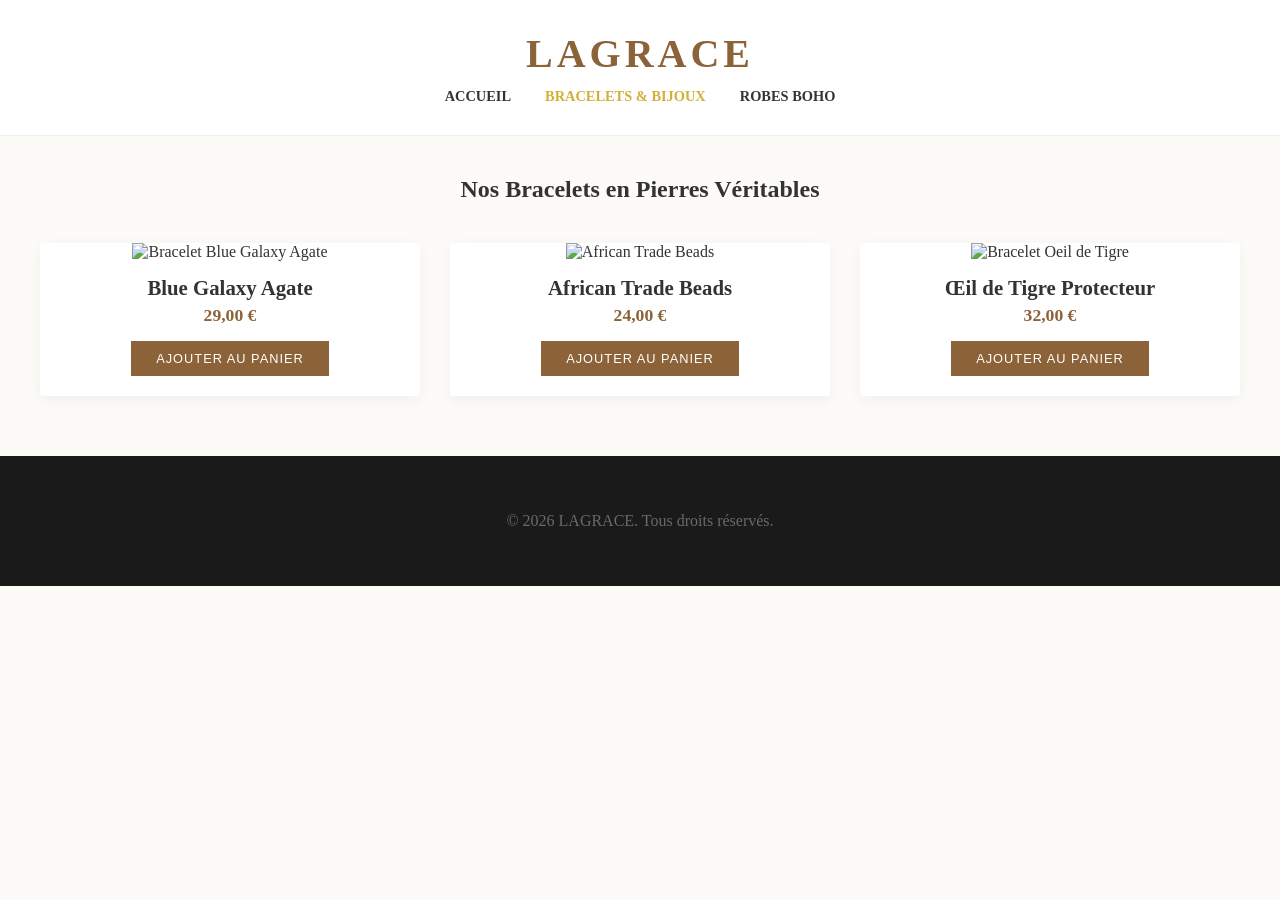
==== bracelets.html @ 553a5231 "Add files via upload" ====
<!DOCTYPE html>
<html lang="fr">
<head>
    <meta charset="UTF-8">
    <title>Bracelets Artisanaux | LAGRACE</title>
    <link rel="stylesheet" href="style.css">
</head>
<body>

    <header>
        <h1>LAGRACE</h1>
        <nav>
            <a href="index.html">Accueil</a>
            <a href="bracelets.html" style="color: #D4AF37;">Bracelets & Bijoux</a>
            <a href="robes.html">Robes Boho</a>
        </nav>
    </header>

    <main class="container">
        <h2 style="text-align: center; margin-bottom: 40px;">Nos Bracelets en Pierres Véritables</h2>
        
        <div class="grid">
            <!-- Produit 1 -->
            <div class="product-card">
                <img src="https://unsplash.com" alt="Bracelet Blue Galaxy Agate">
                <h3>Blue Galaxy Agate</h3>
                <div class="product-price">29,00 €</div>
                <button class="btn-buy">Ajouter au panier</button>
            </div>

            <!-- Produit 2 -->
            <div class="product-card">
                <img src="https://unsplash.com" alt="African Trade Beads">
                <h3>African Trade Beads</h3>
                <div class="product-price">24,00 €</div>
                <button class="btn-buy">Ajouter au panier</button>
            </div>

            <!-- Produit 3 -->
            <div class="product-card">
                <img src="https://unsplash.com" alt="Bracelet Oeil de Tigre">
                <h3>Œil de Tigre Protecteur</h3>
                <div class="product-price">32,00 €</div>
                <button class="btn-buy">Ajouter au panier</button>
            </div>
        </div>
    </main>

    <footer>
        <p>&copy; 2026 LAGRACE. Tous droits réservés.</p>
    </footer>

</body>
</html>
---- style.css ----
/* Style Général - Thème Boho Chic LAGRACE */
:root {
    --primary-color: #8C6239; /* Marron bois chaud */
    --accent-color: #D4AF37;  /* Or / Doré */
    --bg-color: #FDFBF7;      /* Crème / Écru */
    --text-color: #333333;    /* Anthracite */
}

body {
    font-family: 'Playfair Display', 'Georgia', serif;
    background-color: var(--bg-color);
    color: var(--text-color);
    margin: 0;
    padding: 0;
}

header {
    background-color: #ffffff;
    text-align: center;
    padding: 30px 10px;
    border-bottom: 1px solid #eee;
}

header h1 {
    font-size: 2.5em;
    letter-spacing: 4px;
    color: var(--primary-color);
    margin: 0 0 10px 0;
}

nav a {
    margin: 0 15px;
    text-decoration: none;
    color: var(--text-color);
    font-weight: bold;
    text-transform: uppercase;
    font-size: 0.9em;
}

nav a:hover {
    color: var(--accent-color);
}

/* Grille de produits */
.container {
    max-width: 1200px;
    margin: 40px auto;
    padding: 0 20px;
}

.grid {
    display: grid;
    grid-template-columns: repeat(auto-fit, minmax(280px, 1fr));
    gap: 30px;
}

.product-card {
    background: #ffffff;
    border-radius: 4px;
    overflow: hidden;
    box-shadow: 0 4px 15px rgba(0,0,0,0.05);
    text-align: center;
    padding-bottom: 20px;
    transition: transform 0.3s;
}

.product-card:hover {
    transform: translateY(-5s);
}

.product-card img {
    width: 100%;
    height: 350px;
    object-fit: cover;
}

.product-card h3 {
    font-size: 1.3em;
    margin: 15px 0 5px 0;
}

.product-price {
    color: var(--primary-color);
    font-weight: bold;
    font-size: 1.1em;
    margin-bottom: 15px;
}

.btn-buy {
    background-color: var(--primary-color);
    color: white;
    border: none;
    padding: 10px 25px;
    text-transform: uppercase;
    font-size: 0.8em;
    letter-spacing: 1px;
    cursor: pointer;
    transition: 0.3s;
}

.btn-buy:hover {
    background-color: var(--accent-color);
}

footer {
    text-align: center;
    padding: 40px;
    background-color: #1a1a1a;
    color: #6d6868;
    margin-top: 60px;
}
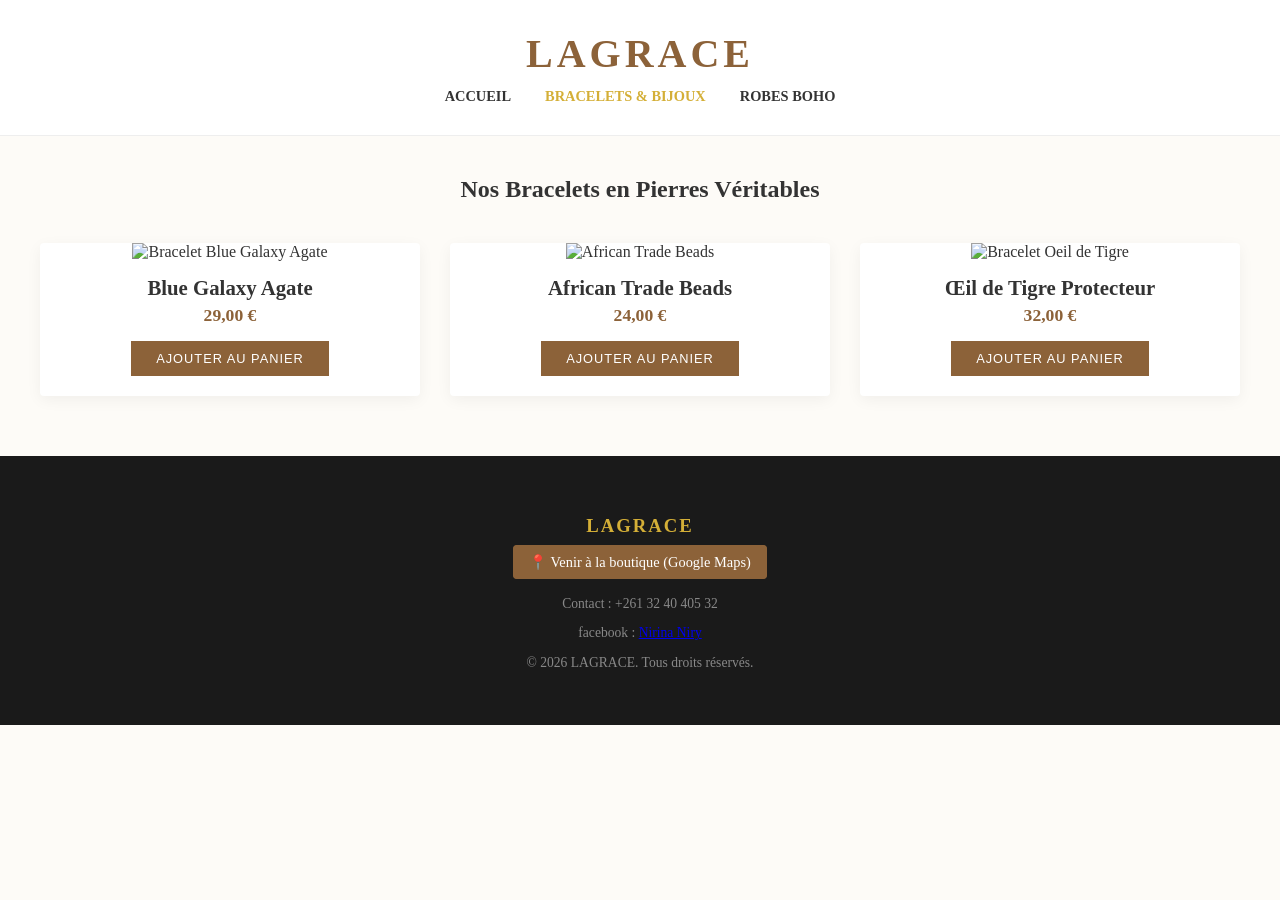
==== commit 5eb7c4d4: "Add files via upload" ====
--- a/bracelets.html
+++ b/bracelets.html
@@ -46,8 +46,25 @@
         </div>
     </main>
 
-    <footer>
-        <p>&copy; 2026 LAGRACE. Tous droits réservés.</p>
+    <footer style="text-align: center; padding: 40px; background-color: #1a1a1a; color: #fff; margin-top: 60px;">
+        <!-- Nom de la marque -->
+        <h3 style="color: #D4AF37; letter-spacing: 2px; margin-bottom: 15px;">LAGRACE</h3>
+        
+        <!-- Bouton d'itinéraire Google Maps -->
+        <p style="margin-bottom: 25px;">
+            <a href="https://maps.app.goo.gl/9nFhhT6et92omHWVA?g_st=ic" 
+            target="_blank" 
+            rel="noopener noreferrer" 
+            style="color: #fff; text-decoration: none; border: 1px solid #8C6239; padding: 8px 15px; border-radius: 4px; font-size: 0.9em; transition: 0.3s; background-color: #8C6239;">
+            📍 Venir à la boutique (Google Maps)
+            </a>
+        </p>
+        <div style="font-size: 0.85em; color: #888;">
+            <p>Contact : +261 32 40 405 32</p>
+            <p>facebook : <a href="https://www.facebook.com/share/1HbK3x8c1r/?mibextid=wwXIfr" target="_blank">Nirina Niry</a></p>
+            <!-- Droits d'auteur -->
+            <p>&copy; 2026 LAGRACE. Tous droits réservés.</p>
+        </div>
     </footer>
 
 </body>
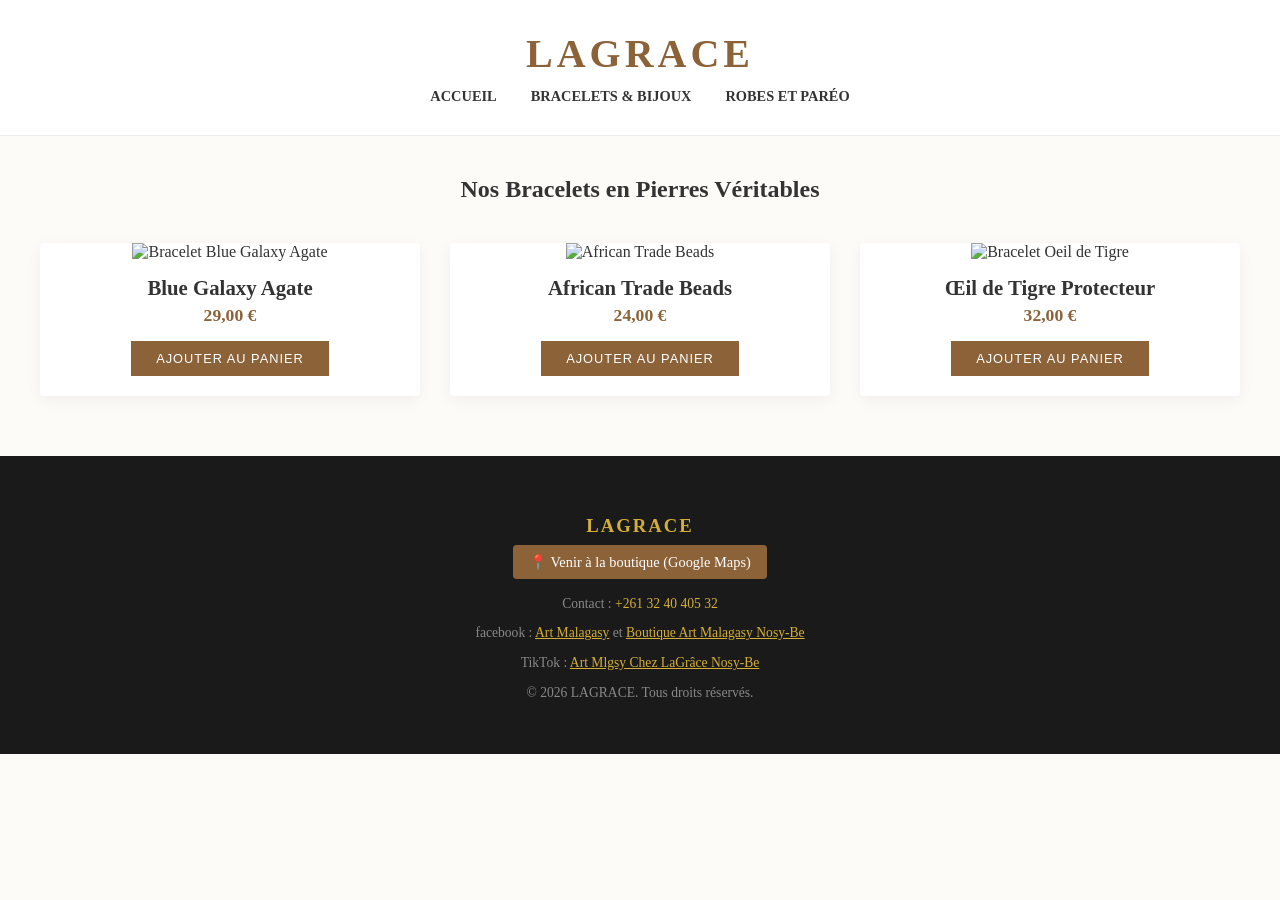
==== commit 22f45afe: "Add files via upload" ====
--- a/bracelets.html
+++ b/bracelets.html
@@ -11,8 +11,8 @@
         <h1>LAGRACE</h1>
         <nav>
             <a href="index.html">Accueil</a>
-            <a href="bracelets.html" style="color: #D4AF37;">Bracelets & Bijoux</a>
-            <a href="robes.html">Robes Boho</a>
+            <a href="bracelets.html">Bracelets & Bijoux</a>
+            <a href="robes.html">Robes et Paréo</a>
         </nav>
     </header>
 
@@ -60,8 +60,9 @@
             </a>
         </p>
         <div style="font-size: 0.85em; color: #888;">
-            <p>Contact : +261 32 40 405 32</p>
-            <p>facebook : <a href="https://www.facebook.com/share/1HbK3x8c1r/?mibextid=wwXIfr" target="_blank">Nirina Niry</a></p>
+            <p>Contact : <span style="color: #D4AF37">+261 32 40 405 32</span></p>
+            <p>facebook : <a href="https://www.facebook.com/share/1EeJdgmCdW/?mibextid=wwXIfr" target="_blank" style="color: #D4AF37">Art Malagasy</a> et <a href="https://www.facebook.com/share/1BmbJyqrLx/?mibextid=wwXIfr" target="_blank" style="color: #D4AF37">Boutique Art Malagasy Nosy-Be</a></p>
+            <p>TikTok : <a href="https://vt.tiktok.com/ZSQsw8J28/" target="_blank"style="color: #D4AF37">Art Mlgsy Chez LaGrâce Nosy-Be</a></p>
             <!-- Droits d'auteur -->
             <p>&copy; 2026 LAGRACE. Tous droits réservés.</p>
         </div>
